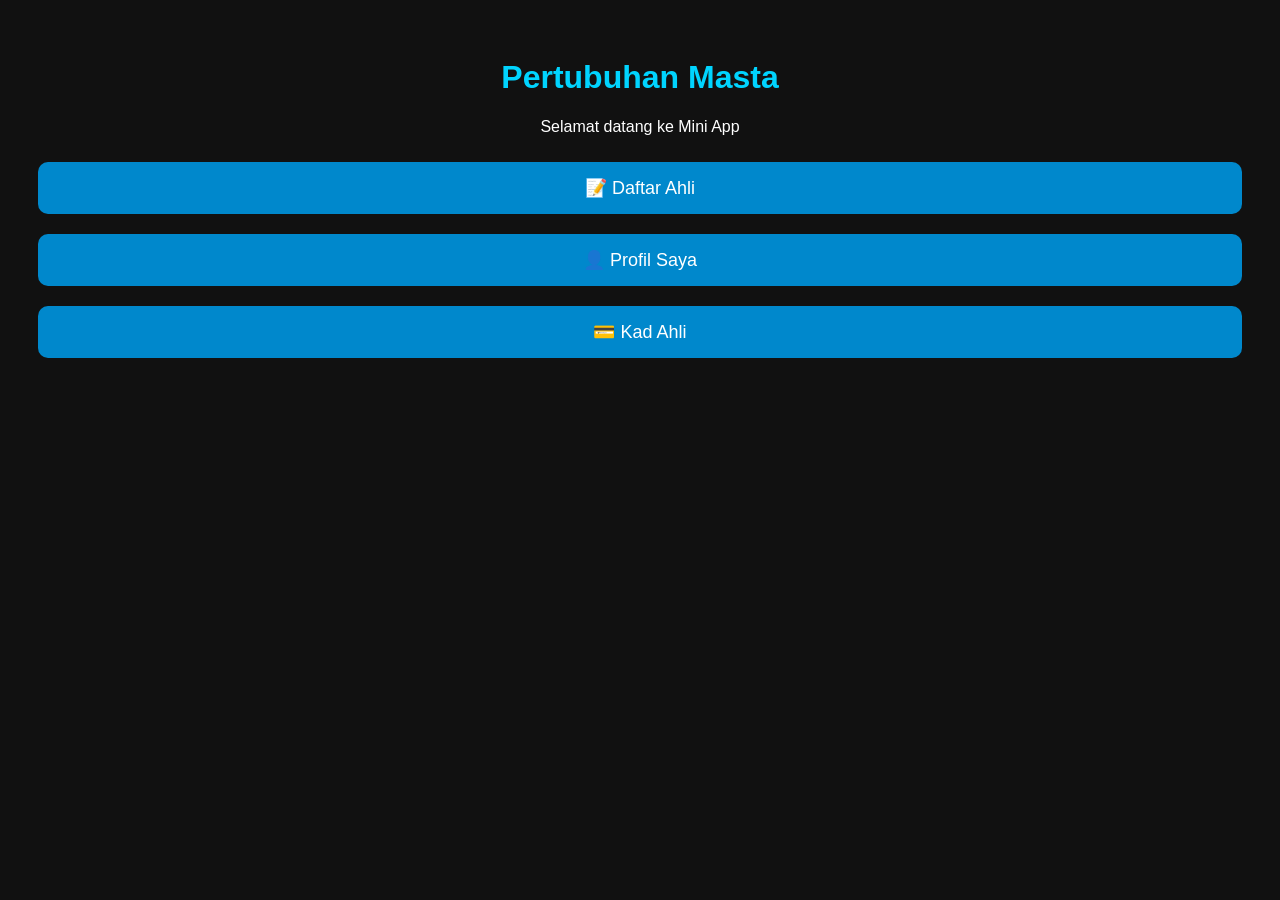
==== Index.html @ 91edccd7 "Create Index.html" ====
<!DOCTYPE html>
<html lang="ms">
<head>
    <meta charset="UTF-8">
    <meta name="viewport" content="width=device-width, initial-scale=1.0">
    <title>Sistem Keahlian</title>

    <script src="https://telegram.org/js/telegram-web-app.js"></script>

    <style>
        body{
            font-family:Arial,sans-serif;
            background:#111;
            color:white;
            text-align:center;
            padding:30px;
        }

        h1{
            color:#00d4ff;
        }

        button{
            width:100%;
            padding:15px;
            margin:10px 0;
            font-size:18px;
            border:none;
            border-radius:10px;
            background:#0088cc;
            color:white;
        }
    </style>
</head>

<body>

<h1>Pertubuhan Masta</h1>

<p>Selamat datang ke Mini App</p>

<button>📝 Daftar Ahli</button>

<button>👤 Profil Saya</button>

<button>💳 Kad Ahli</button>

<script>
Telegram.WebApp.ready();
Telegram.WebApp.expand();
</script>

</body>
</html>
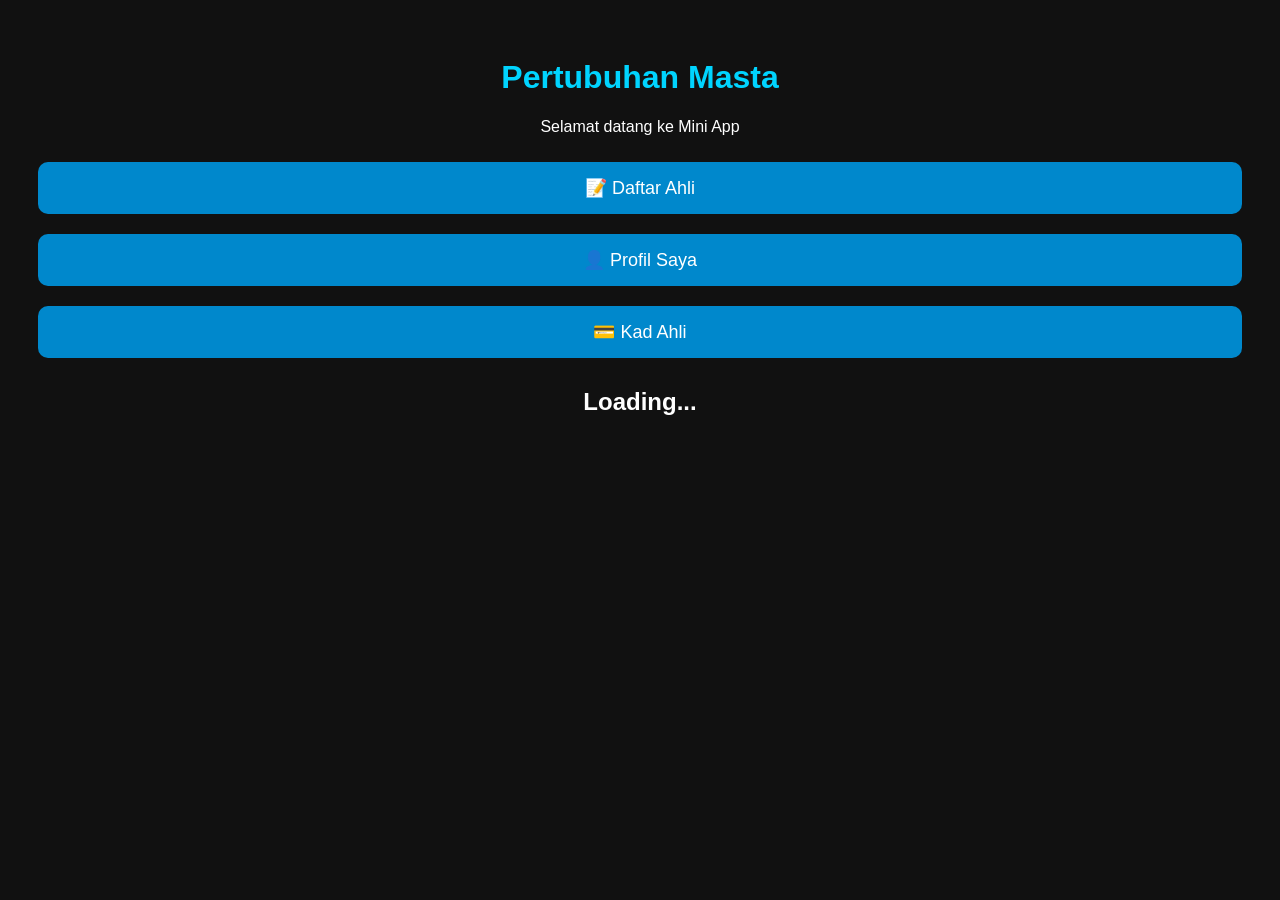
==== commit a83e6e71: "Update Index.html" ====
--- a/Index.html
+++ b/Index.html
@@ -50,5 +50,23 @@
 Telegram.WebApp.expand();
 </script>
 
+<script src="https://telegram.org/js/telegram-web-app.js"></script>
+
+<script>
+const tg = window.Telegram.WebApp;
+
+tg.ready();
+tg.expand();
+
+const user = tg.initDataUnsafe.user;
+
+if (user) {
+    document.getElementById("username").innerText =
+        user.first_name + " (" + user.id + ")";
+}
+</script>
+
+<h2 id="username">Loading...</h2>
+    
 </body>
 </html>
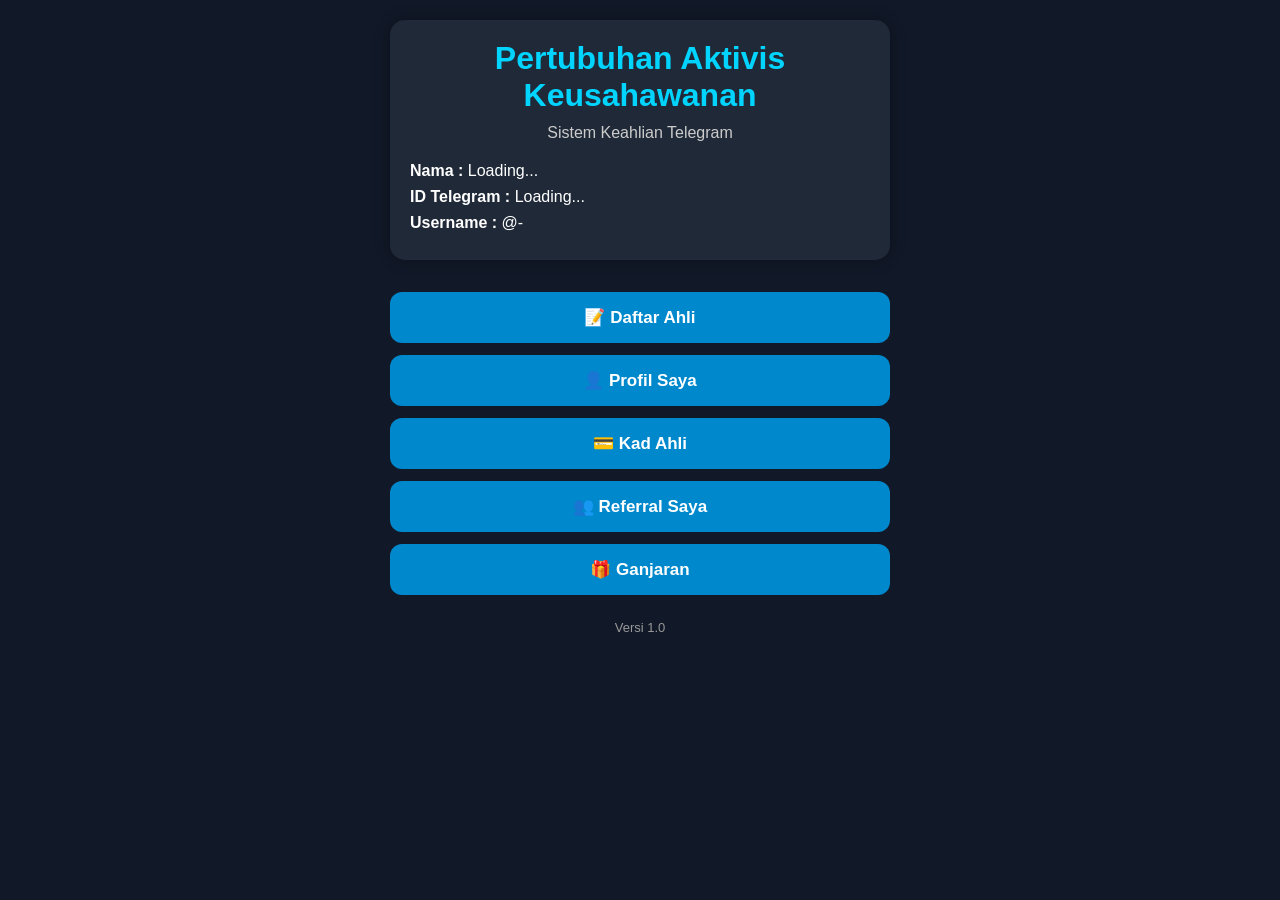
==== commit a8f50d4f: "Update Index.html" ====
--- a/Index.html
+++ b/Index.html
@@ -1,58 +1,143 @@
 <!DOCTYPE html>
 <html lang="ms">
 <head>
-    <meta charset="UTF-8">
-    <meta name="viewport" content="width=device-width, initial-scale=1.0">
-    <title>Sistem Keahlian</title>
+<meta charset="UTF-8">
+<meta name="viewport" content="width=device-width, initial-scale=1.0">
 
-    <script src="https://telegram.org/js/telegram-web-app.js"></script>
+<title>Pertubuhan Aktivis Keusahawanan</title>
 
-    <style>
-        body{
-            font-family:Arial,sans-serif;
-            background:#111;
-            color:white;
-            text-align:center;
-            padding:30px;
-        }
+<script src="https://telegram.org/js/telegram-web-app.js"></script>
 
-        h1{
-            color:#00d4ff;
-        }
+<style>
 
-        button{
-            width:100%;
-            padding:15px;
-            margin:10px 0;
-            font-size:18px;
-            border:none;
-            border-radius:10px;
-            background:#0088cc;
-            color:white;
-        }
-    </style>
+*{
+    margin:0;
+    padding:0;
+    box-sizing:border-box;
+}
+
+body{
+    font-family:Arial, Helvetica, sans-serif;
+    background:#111827;
+    color:white;
+    padding:20px;
+}
+
+.container{
+    max-width:500px;
+    margin:auto;
+}
+
+.card{
+    background:#1f2937;
+    border-radius:15px;
+    padding:20px;
+    margin-bottom:20px;
+    box-shadow:0 0 15px rgba(0,0,0,.3);
+}
+
+h1{
+    color:#00d4ff;
+    text-align:center;
+    margin-bottom:10px;
+}
+
+.subtitle{
+    text-align:center;
+    color:#ccc;
+    margin-bottom:20px;
+}
+
+.info{
+    margin:8px 0;
+    font-size:16px;
+}
+
+button{
+    width:100%;
+    padding:15px;
+    margin-top:12px;
+    border:none;
+    border-radius:12px;
+    font-size:17px;
+    font-weight:bold;
+    background:#0088cc;
+    color:white;
+    cursor:pointer;
+}
+
+button:hover{
+    background:#0099e6;
+}
+
+.footer{
+    text-align:center;
+    color:#999;
+    margin-top:25px;
+    font-size:13px;
+}
+
+</style>
+
 </head>
 
 <body>
 
-<h1>Pertubuhan Masta</h1>
+<div class="container">
 
-<p>Selamat datang ke Mini App</p>
+<div class="card">
 
-<button>📝 Daftar Ahli</button>
+<h1>Pertubuhan Aktivis Keusahawanan</h1>
 
-<button>👤 Profil Saya</button>
+<p class="subtitle">
+Sistem Keahlian Telegram
+</p>
 
-<button>💳 Kad Ahli</button>
+<div class="info">
+<b>Nama :</b>
+<span id="nama">Loading...</span>
+</div>
+
+<div class="info">
+<b>ID Telegram :</b>
+<span id="userid">Loading...</span>
+</div>
+
+<div class="info">
+<b>Username :</b>
+<span id="username">@-</span>
+</div>
+
+</div>
+
+<button id="btnDaftar">
+📝 Daftar Ahli
+</button>
+
+<button id="btnProfil">
+👤 Profil Saya
+</button>
+
+<button id="btnKad">
+💳 Kad Ahli
+</button>
+
+<button id="btnReferral">
+👥 Referral Saya
+</button>
+
+<button id="btnReward">
+🎁 Ganjaran
+</button>
+
+<div class="footer">
+Versi 1.0
+</div>
+
+</div>
 
 <script>
-Telegram.WebApp.ready();
-Telegram.WebApp.expand();
-</script>
 
-<script src="https://telegram.org/js/telegram-web-app.js"></script>
-
-<script>
 const tg = window.Telegram.WebApp;
 
 tg.ready();
@@ -60,13 +145,29 @@
 
 const user = tg.initDataUnsafe.user;
 
-if (user) {
-    document.getElementById("username").innerText =
-        user.first_name + " (" + user.id + ")";
+if(user){
+
+document.getElementById("nama").innerHTML=user.first_name ?? "-";
+
+document.getElementById("userid").innerHTML=user.id ?? "-";
+
+document.getElementById("username").innerHTML=user.username ? "@"+user.username : "-";
+
+}else{
+
+document.getElementById("nama").innerHTML="Sila buka melalui Telegram";
+
+document.getElementById("userid").innerHTML="-";
+
+document.getElementById("username").innerHTML="-";
+
 }
+
 </script>
 
-<h2 id="username">Loading...</h2>
-    
+<script type="module" src="firebase.js"></script>
+
+<script type="module" src="app.js"></script>
+
 </body>
 </html>
